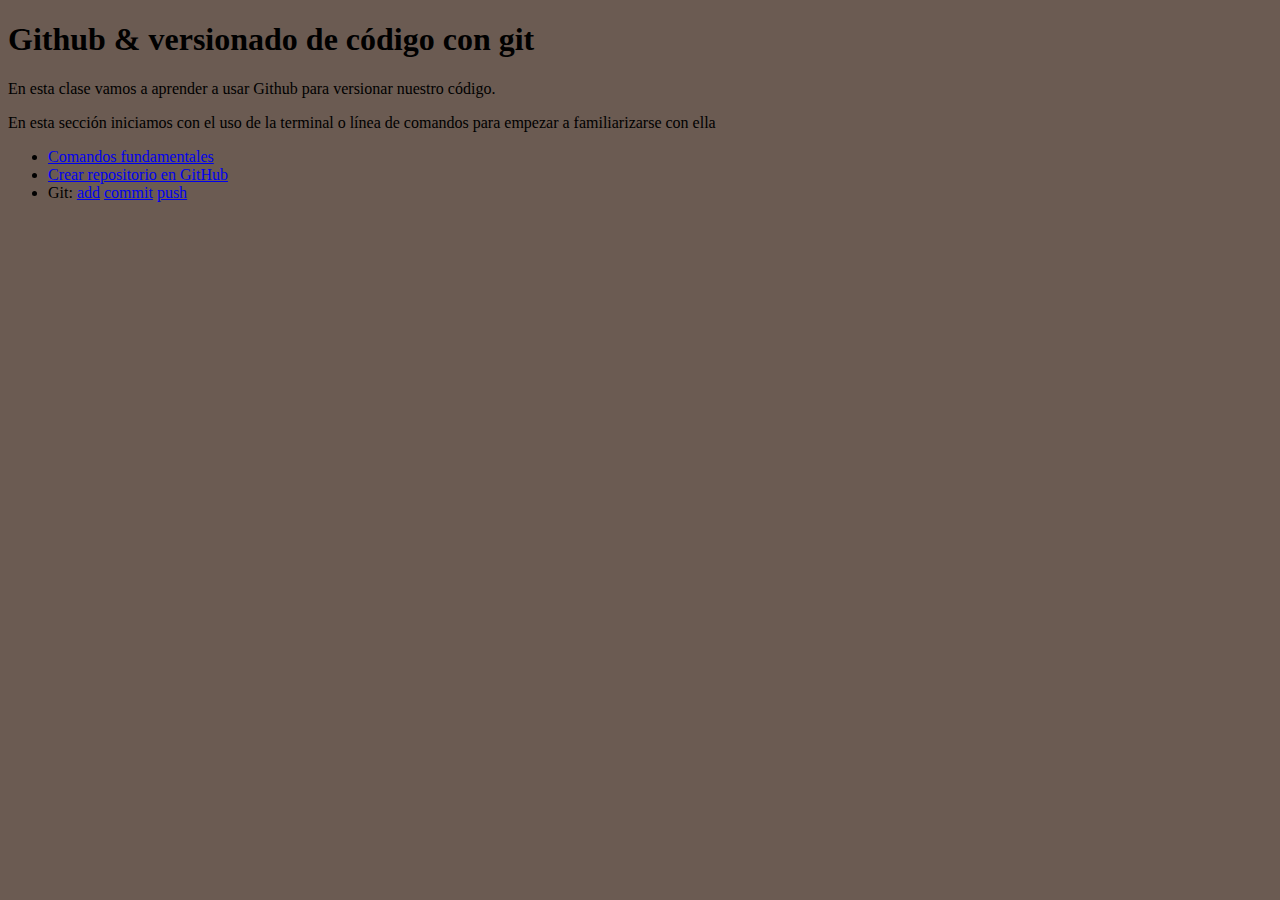
==== clase_4/index.html @ cf67befa "hola" ====
<!DOCTYPE html>
<html lang="en">
<head>
  <meta charset="UTF-8">
  <meta name="viewport" content="width=device-width, initial-scale=1.0">
  <title>Clase 4: Github & git</title>
</head>
<body id="body_id">
  <!-- todo el resto del html -->
  <main id="main_container">
    <section class="document_section">
      <h1 class="document_title">Github & versionado de código con git</h1>
      <p class="document_paragraph">En esta clase vamos a aprender a usar Github para versionar nuestro código.</p>
      <p class="section-paragraph">En esta sección iniciamos con el uso de la terminal o línea de comandos para empezar a familiarizarse con ella</p>
      <ul class="section-list">
        <li class="section-list-item">
          <a href="https://developer.apple.com/library/archive/documentation/OpenSource/Conceptual/ShellScripting/CommandLInePrimer/CommandLine.html" class="section-link">Comandos fundamentales</a> <!-- // ls, cd, mkdir, touch, rm, etc -->
        </li>
        <li>
            <a href="https://docs.github.com/en/get-started/quickstart/create-a-repo" class="section-link">Crear repositorio en GitHub</a>
        </li>
        <li class="section-list-item">
          Git: <a href="https://git-scm.com/docs/git-add" class="section-link">add</a>
          <a href="https://git-scm.com/docs/git-commit" class="section-link">commit</a>
          <a href="https://git-scm.com/docs/git-push" class="section-link">push</a>
        </li>
      </ul>
    </section>
  </main>
  <!-- Conectar el javascript acá -->
  <script src="index.js"></script>
</body>
</html>
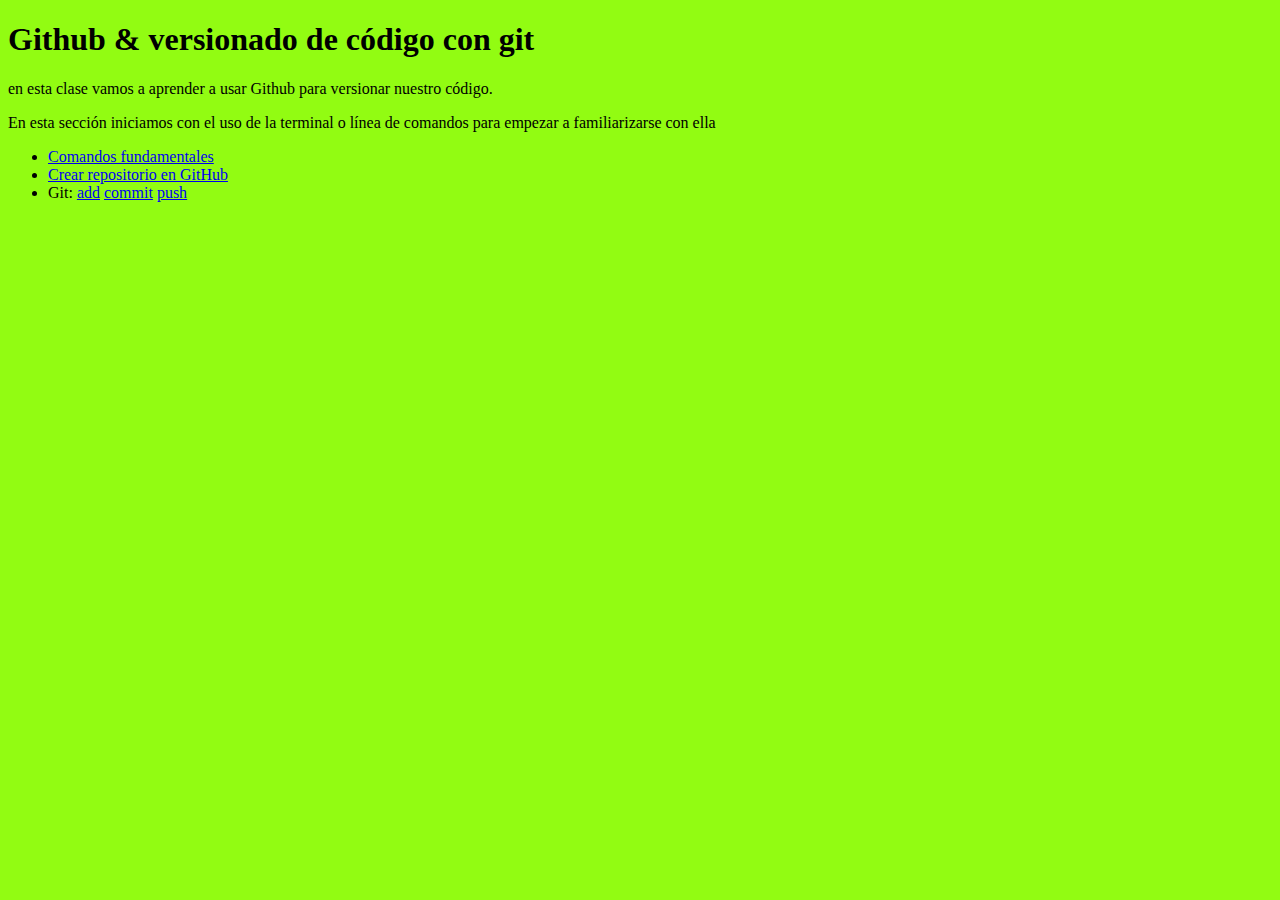
==== commit 9f90c8bb: "Ableton" ====
--- a/clase_4/index.html
+++ b/clase_4/index.html
@@ -10,7 +10,7 @@
   <main id="main_container">
     <section class="document_section">
       <h1 class="document_title">Github & versionado de código con git</h1>
-      <p class="document_paragraph">En esta clase vamos a aprender a usar Github para versionar nuestro código.</p>
+      <p class="document_paragraph">en esta clase vamos a aprender a usar Github para versionar nuestro código.</p>
       <p class="section-paragraph">En esta sección iniciamos con el uso de la terminal o línea de comandos para empezar a familiarizarse con ella</p>
       <ul class="section-list">
         <li class="section-list-item">
